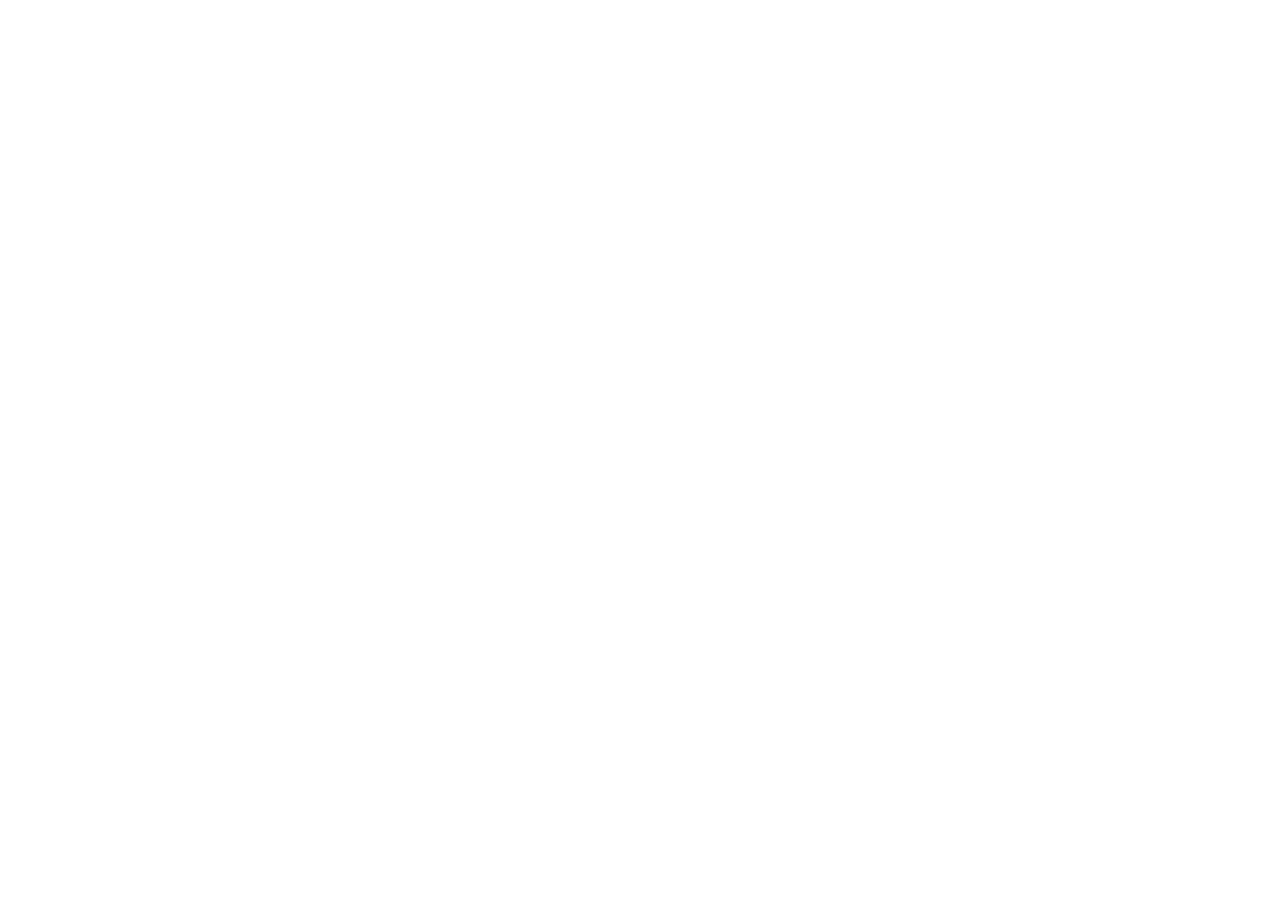
==== gitrepo.html @ 63153ec5 "first commit" ====
<!DOCTYPE html>
<html lang="en">
<head>
    <meta charset="UTF-8">
    <meta name="viewport" content="width=device-width, initial-scale=1.0">
    <title>My first git repo</title>
</head>
<body>
    
</body>
</html>
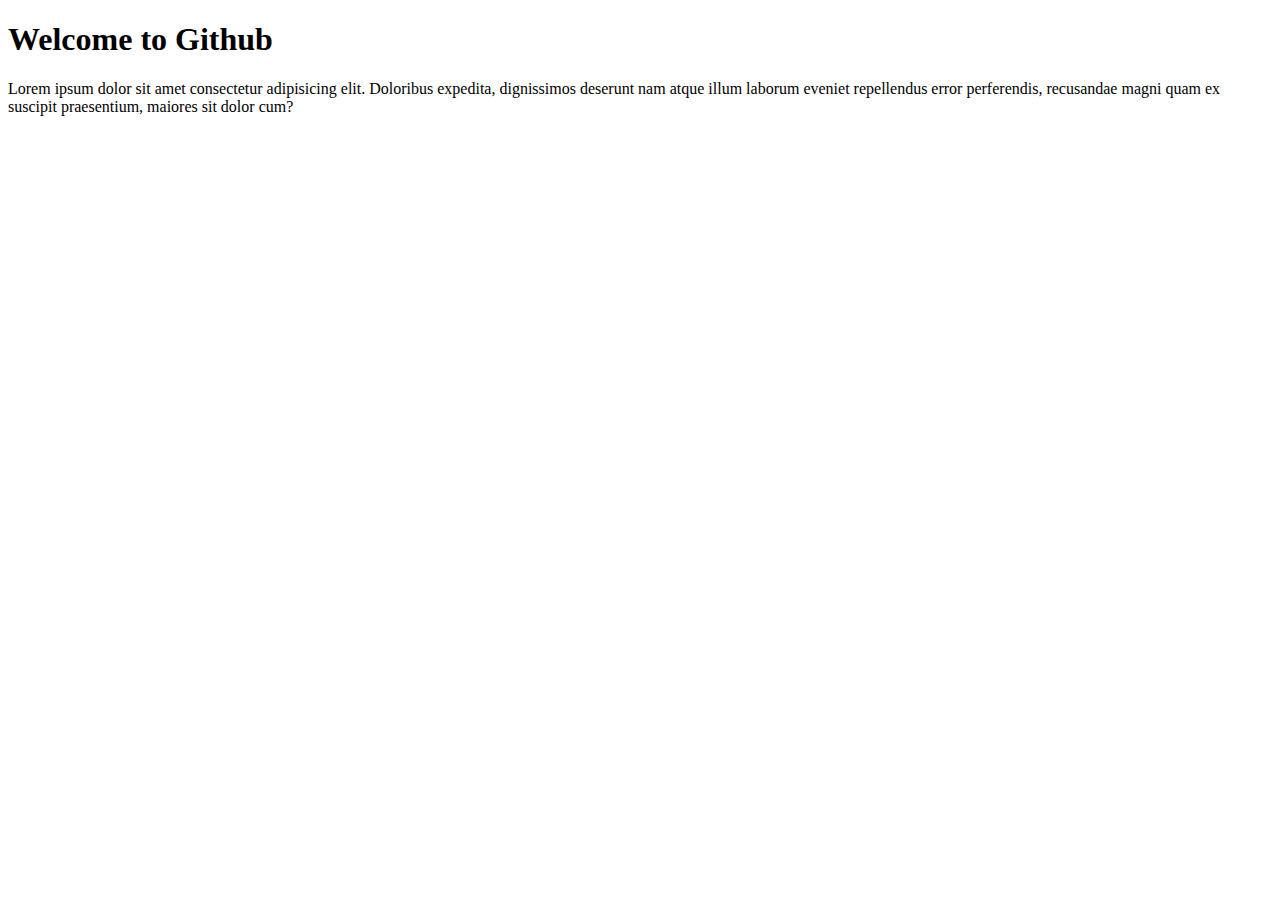
==== commit 63c0ed9b: "added style" ====
--- a/gitrepo.html
+++ b/gitrepo.html
@@ -4,8 +4,12 @@
     <meta charset="UTF-8">
     <meta name="viewport" content="width=device-width, initial-scale=1.0">
     <title>My first git repo</title>
+    <link rel="style" href="style.css">
 </head>
-<body>
-    
+<body >
+    <div>
+    <h1>Welcome to Github</h1>
+    <p>Lorem ipsum dolor sit amet consectetur adipisicing elit. Doloribus expedita, dignissimos deserunt nam atque illum laborum eveniet repellendus error perferendis, recusandae magni quam ex suscipit praesentium, maiores sit dolor cum?</p>
+</div>
 </body>
 </html>--- a/style.css
+++ b/style.css
@@ -0,0 +1,6 @@
+div{
+background-color: rgb(9, 105, 189);
+}
+h1{
+    color: aqua;
+}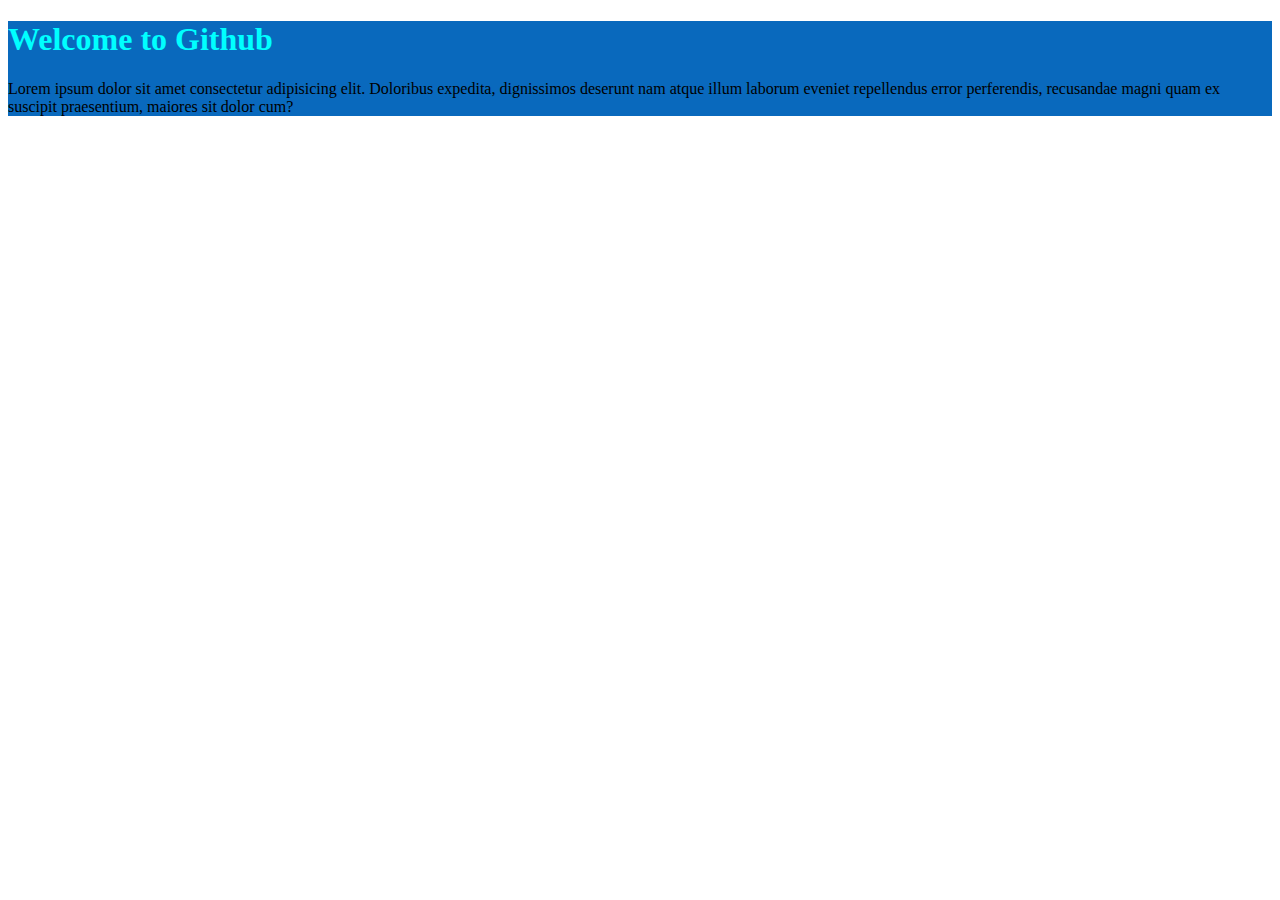
==== commit 36a0005e: "update html file" ====
--- a/gitrepo.html
+++ b/gitrepo.html
@@ -4,7 +4,7 @@
     <meta charset="UTF-8">
     <meta name="viewport" content="width=device-width, initial-scale=1.0">
     <title>My first git repo</title>
-    <link rel="style" href="style.css">
+    <link rel="stylesheet" href="style.css">
 </head>
 <body >
     <div>
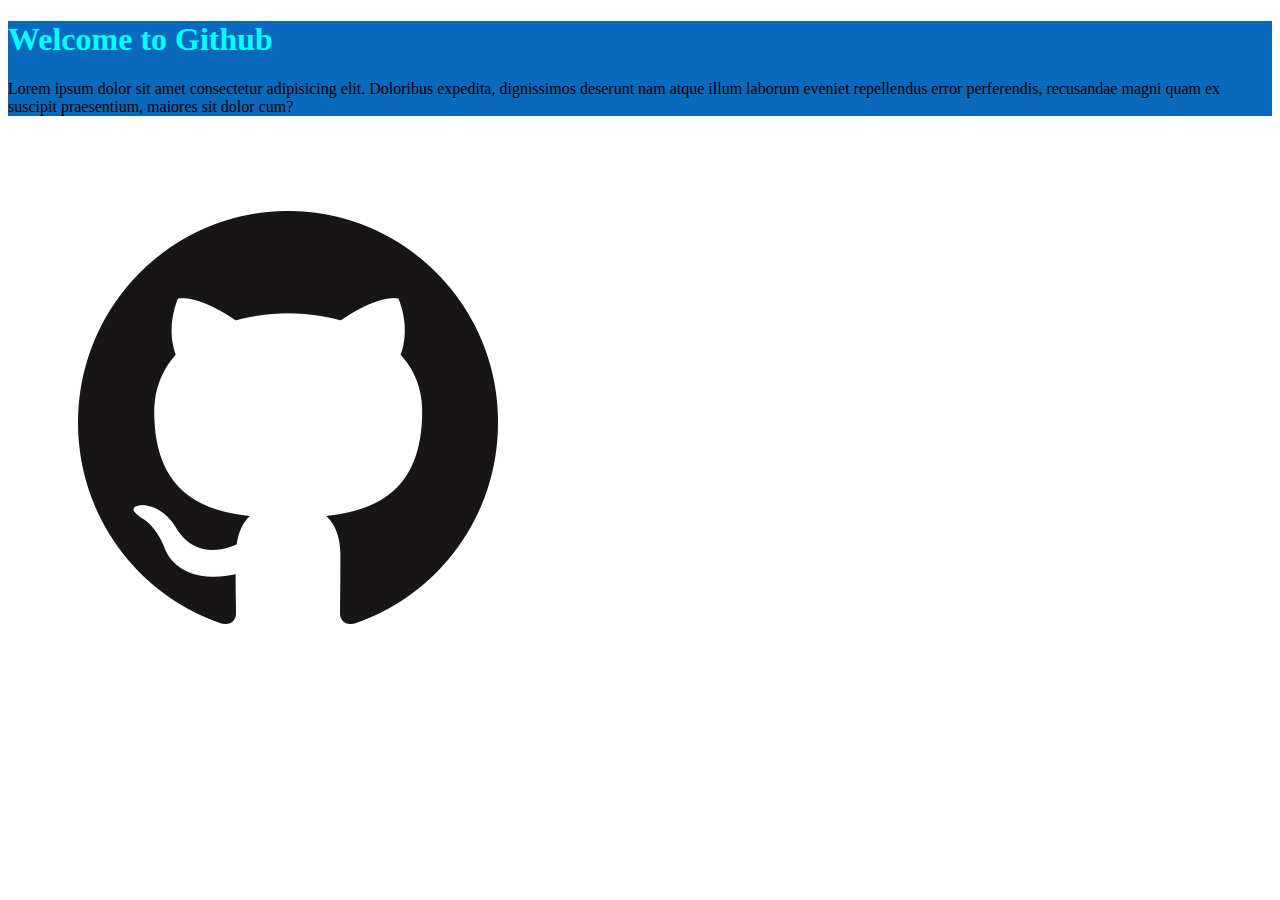
==== commit 342468af: "add logo image" ====
--- a/gitrepo.html
+++ b/gitrepo.html
@@ -11,5 +11,8 @@
     <h1>Welcome to Github</h1>
     <p>Lorem ipsum dolor sit amet consectetur adipisicing elit. Doloribus expedita, dignissimos deserunt nam atque illum laborum eveniet repellendus error perferendis, recusandae magni quam ex suscipit praesentium, maiores sit dolor cum?</p>
 </div>
+<h1>
+    <img src="/images/GitHub-Mark.png" alt="github logo">
+</h1>
 </body>
 </html>